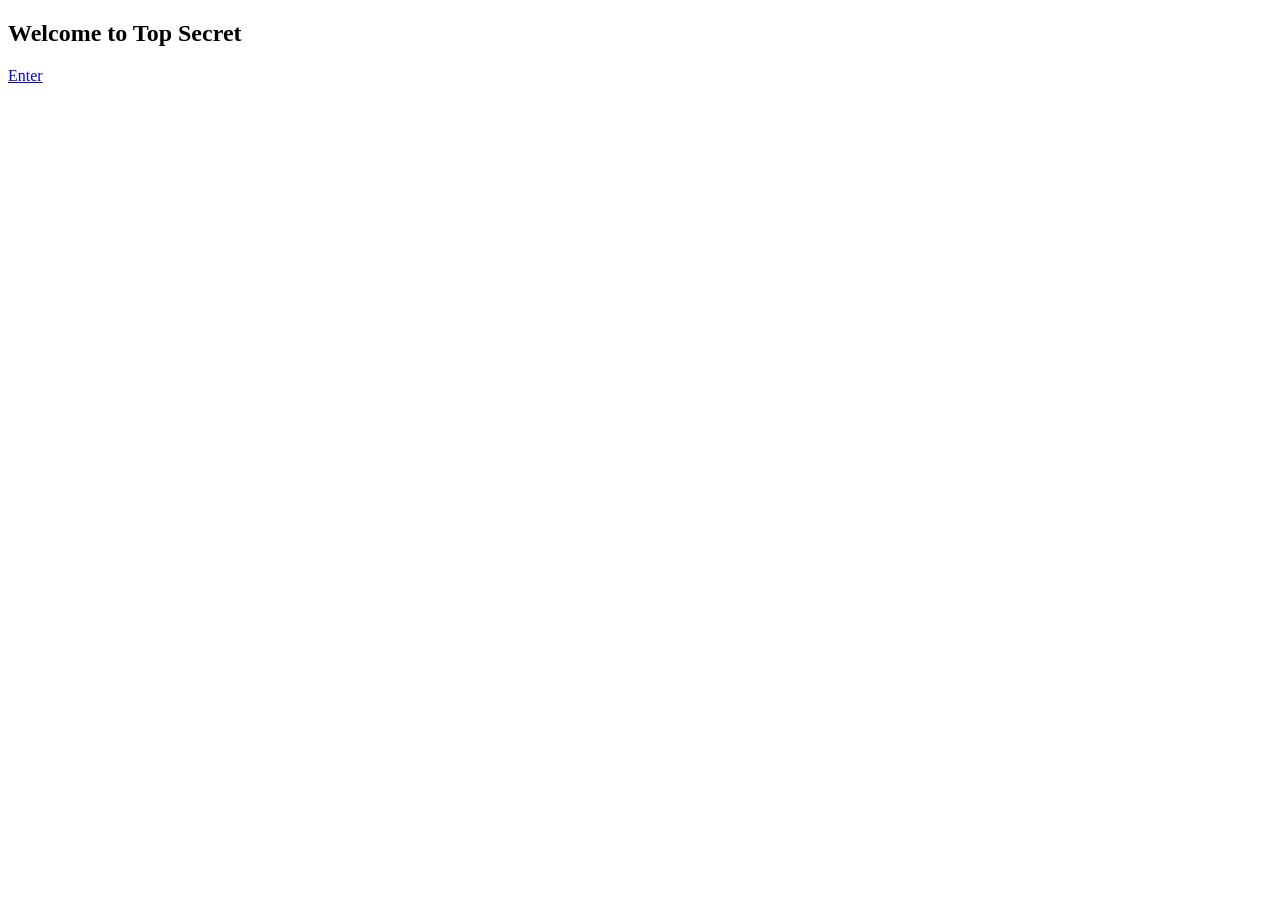
==== index.html @ 2eeb0088 "Add files via upload" ====
<!DOCTYPE html>
<html lang="en">
<head>
    <link rel="icon" type="image/png" href="il_570xN.4297172104_lsk9.avif">
    <meta charset="UTF-8">
    <meta name="viewport" content="width=device-width, initial-scale=1.0">
    <title>Welcome Page</title>
    <link rel="stylesheet" href="style.css">
</head>
<body>

    <header></header>

    <main>
        <section class="hero">
            <h1>Welcome to Top Secret </h1>
            
            <a href="Main.html" class="enter-btn">Enter</a>
        </section>
    </main>

</body>
</html>
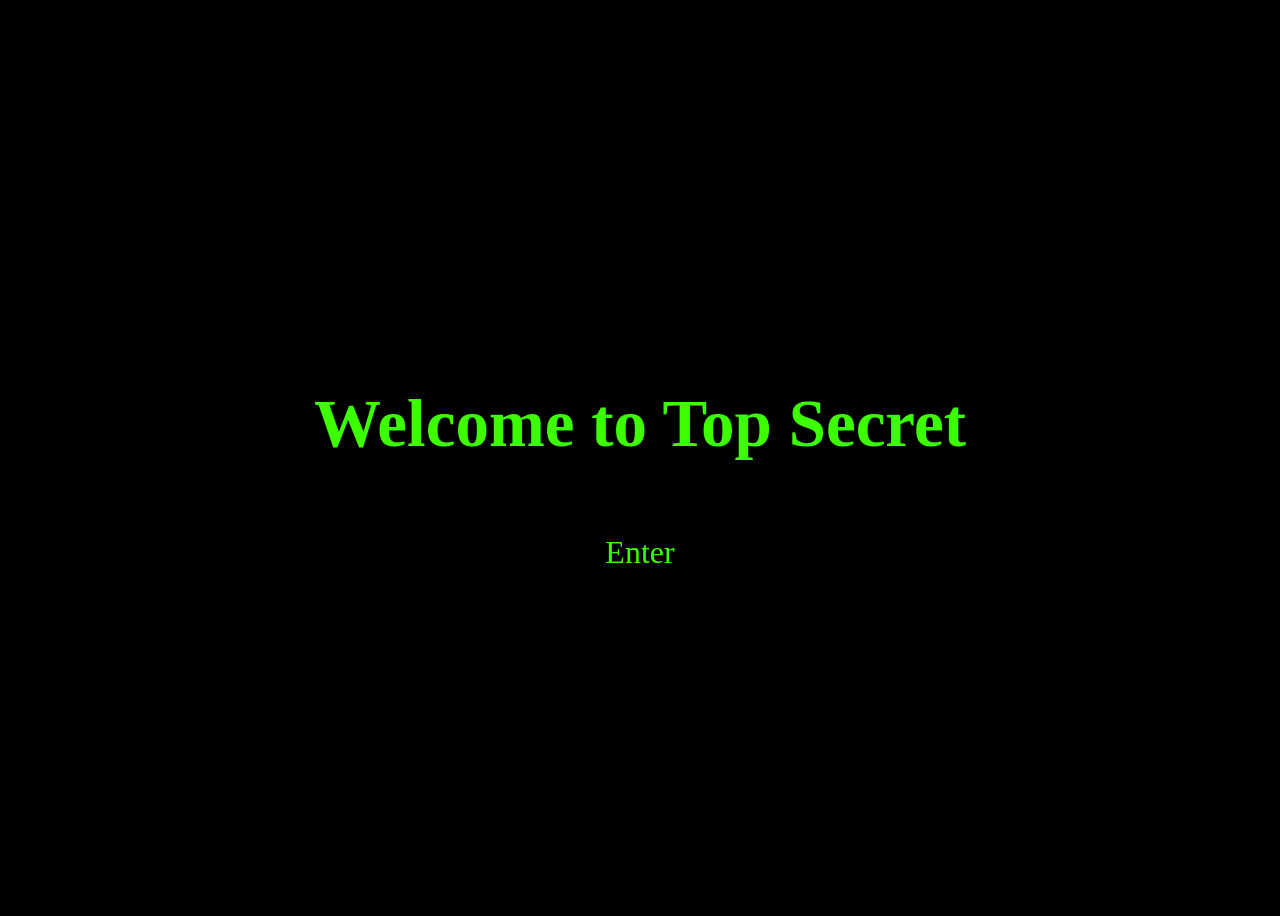
==== commit 0a477ebe: "Add files via upload" ====
--- a/index.html
+++ b/index.html
@@ -1,11 +1,11 @@
 <!DOCTYPE html>
 <html lang="en">
 <head>
-    <link rel="icon" type="image/png" href="il_570xN.4297172104_lsk9.avif">
+    <link rel="icon" type="image/jpg" href="il_570xN.4297172104_lsk9.jpg">
     <meta charset="UTF-8">
     <meta name="viewport" content="width=device-width, initial-scale=1.0">
     <title>Welcome Page</title>
-    <link rel="stylesheet" href="style.css">
+    <link rel="stylesheet" href="Style.css">
 </head>
 <body>
 
--- a/Style.css
+++ b/Style.css
@@ -0,0 +1,40 @@
+
+body {
+    background-color: black;
+    display: flex;
+    flex-direction: column;
+    min-height: 100vh;
+}
+
+main {
+    flex: auto;
+    display: flex;
+    justify-content: center;
+    align-items: center;
+}
+
+.hero {
+text-align: center;
+}
+
+h1 {
+    font-size: 67px;
+    color: rgb(60, 255, 0); 
+}
+
+/*Button*/ 
+
+.enter-btn {
+    display: inline-block;
+    padding: 14px 45px;
+    background-color: rgb(0, 0, 0);
+    color: rgb(60, 255, 0);
+    text-decoration: none; 
+    border: 2px solid black;
+    font-size: xx-large;
+}
+
+.enter-btn:hover {
+    background-color: rgb(60, 255, 0);
+    color: rgb(0, 0, 0);
+}
